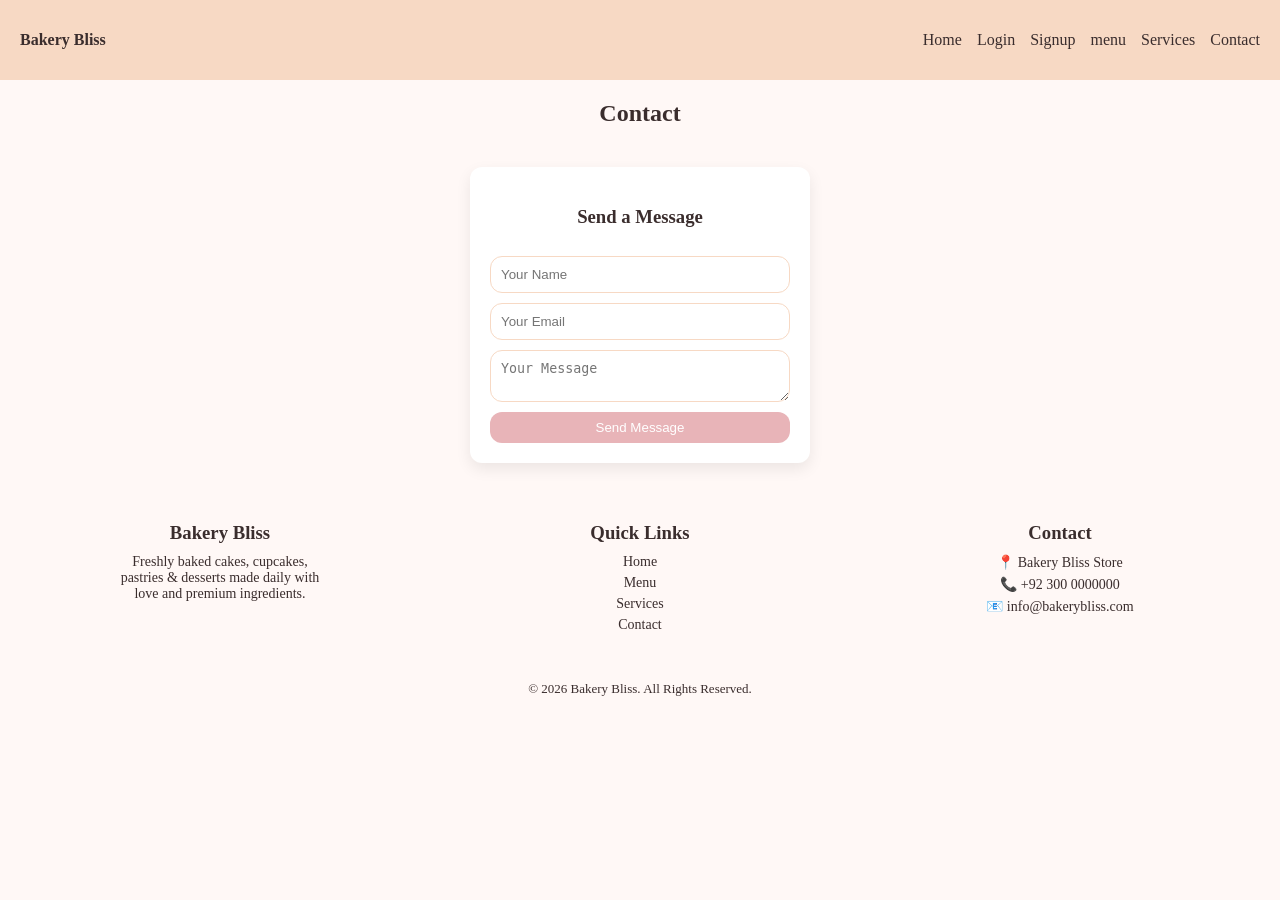
==== pages/contact.html @ 53894794 "initialcommit" ====
<!DOCTYPE html>
<html>
<head>
<title>Contact</title>
<link rel="stylesheet" href="../cssFile/globalStyles.css">
</head>

<body>

<!-- ================= UNIFORM NAVBAR ================= -->
<nav>

  <a href="../index.html">Bakery Bliss</a>

  <label for="menu" class="menu-icon">☰</label>
  <input type="checkbox" id="menu">

  <ul>
    <li><a href="../index.html">Home</a></li>
    <li><a href="login.html">Login</a></li>
    <li><a href="signup.html">Signup</a></li>
    <li><a href="menu.html">menu</a></li>
    <li><a href="services.html">Services</a></li>
    <li><a href="contact.html">Contact</a></li>
  </ul>

</nav>
<h2>Contact</h2>

<div class="form-container">
  <form>

<h3>Send a Message</h3>

<input type="text" id="contactName" placeholder="Your Name">
<input type="email" id="contactEmail" placeholder="Your Email">
<textarea id="contactMessage" placeholder="Your Message"></textarea>

<button type="button" onclick="submitForm()">Send Message</button>

</form>
</div>

<footer>

  <div class="footer-container">

    <div class="footer-box">
      <h3>Bakery Bliss</h3>
      <p>
        Freshly baked cakes, cupcakes, pastries & desserts made daily with love and premium ingredients.
      </p>
    </div>

    <div class="footer-box">
      <h3>Quick Links</h3>
      <p><a href="../index.html">Home</a></p>
      <p><a href="menu.html">Menu</a></p>
      <p><a href="services.html">Services</a></p>
      <p><a href="contact.html">Contact</a></p>
    </div>

    <div class="footer-box">
      <h3>Contact</h3>
      <p>📍 Bakery Bliss Store</p>
      <p>📞 +92 300 0000000</p>
      <p>📧 info@bakerybliss.com</p>
    </div>

  </div>

  <p class="footer-bottom">
    © 2026 Bakery Bliss. All Rights Reserved.
  </p>

</footer>
<script src="../jsFile/jsFunctions.js"></script>

</body>
</html>
---- cssFile/globalStyles.css ----
/* =========================================================
   DESIGN SYSTEM (STRICT)
========================================================= */
:root {

  --brand-primary-color: #e8b4b8;
  --brand-secondary-color: #f7d9c4;
  --brand-third-color: #ffffff;
  --brand-accent-color: #c97c7c;

  --bg-main: #fff8f6;
  --bg-card: #ffffff;

  --text-primary-color: #3a2d2d;
  --text-secondary-color: #5a4a4a;

  --border-primary-color: #f7d9c4;

  --radius-md: 12px;
  --transition: 0.3s ease;
}

/* =========================================================
   BASE
========================================================= */
body {
  margin: 0;
  font-family: Georgia, serif;
  background: var(--bg-main);
  color: var(--text-primary-color);
}

/* =========================================================
   TYPOGRAPHY
========================================================= */
h1, h2, h3, p {
  text-align: center;
  color: var(--text-primary-color);
}

/* =========================================================
   NAVBAR (FLEX ONLY)
========================================================= */
nav {
  display: flex;
  justify-content: space-between;
  align-items: center;
  padding: 15px 20px;
  background: var(--brand-secondary-color);
  position: sticky;
  top: 0;
}

nav > a {
  text-decoration: none;
  font-weight: bold;
  color: var(--text-primary-color);
}

/* MENU */
nav ul {
  display: flex;
  list-style: none;
  gap: 15px;
}

nav a {
  text-decoration: none;
  color: var(--text-primary-color);
}

/* HAMBURGER */
#menu {
  display: none;
}

.menu-icon {
  display: none;
  font-size: 24px;
}

/* MOBILE */
@media(max-width:768px){
  .menu-icon{display:block;}

  nav ul{
    display:none;
    flex-direction:column;
    position:absolute;
    right:0;
    top:60px;
    background:white;
    width:180px;
    padding:10px;
  }

  #menu:checked ~ ul{
    display:flex;
  }
}

/* =========================================================
   CARDS (MAGNOLIA STYLE)
========================================================= */
.card-container {
  display: flex;
  flex-wrap: wrap;
  justify-content: center;
  gap: 20px;
  padding: 20px;
}

.card {
  width: 220px;
  background: var(--bg-card);
  border-radius: var(--radius-md);
  text-align: center;
  padding: 10px;
  box-shadow: 0 4px 12px rgba(0,0,0,0.05);
}

.card img {
  width: 100%;
  height: 150px;
  object-fit: cover;
  border-radius: var(--radius-md);
}

/* =========================================================
   FORM
========================================================= */
.form-container {
  display: flex;
  justify-content: center;
  padding: 20px;
}

form {
  display: flex;
  flex-direction: column;
  gap: 10px;
  width: 300px;
  background: white;
  padding: 20px;
  border-radius: var(--radius-md);
}
/* =========================================================
   FORM ENHANCEMENT (DO NOT REMOVE OLD CODE)
========================================================= */

/* Improve spacing + shadow */
form {
  box-shadow: 0 6px 15px rgba(0,0,0,0.08);
}

/* Inputs styling */
input, textarea {
  padding: 10px;
  border: 1px solid var(--border-primary-color);
  border-radius: var(--radius-md);
  outline: none;
  transition: var(--transition);
}

/* Focus effect */
input:focus, textarea:focus {
  border-color: var(--brand-accent-color);
  box-shadow: 0 0 5px var(--brand-accent-color);
}

/* Button styling */
button {
  padding: 10px;
  border: none;
  border-radius: var(--radius-md);

  background: var(--brand-primary-color);
  color: white;

  cursor: pointer;
  transition: var(--transition);
}

/* Button hover */
button:hover {
  background: var(--brand-accent-color);
}

/* Link styling inside form */
form a {
  color: var(--brand-accent-color);
  text-decoration: none;
}

form a:hover {
  text-decoration: underline;
}
/* =========================================================
   TABLE
========================================================= */
.table-container {
  width: 100%;
  overflow-x: auto;
}

table {
  width: 100%;
  border-collapse: collapse;
  background: white;
}

th {
  background: var(--brand-primary-color);
  padding: 10px;
}

td {
  text-align: center;
  padding: 10px;
}

tr:nth-child(even){
  background:#fff3ea;
}

tr:hover{
  background: var(--brand-secondary-color);
}

.footer-container {
  display: flex;
  justify-content: space-around;
  flex-wrap: wrap;
  gap: 20px;
  padding: 20px;
}

.footer-box {
  width: 200px;
}

.footer-box h3 {
  margin-bottom: 10px;
}

.footer-box p {
  font-size: 14px;
  margin: 5px 0;
}

.footer-box a {
  text-decoration: none;
  color: var(--text-primary-color);
}

.footer-box a:hover {
  color: var(--brand-accent-color);
}

.footer-bottom {
  text-align: center;
  padding: 10px;
  font-size: 13px;
}
#toast {
  position: fixed;
  bottom: 20px;
  right: 20px;
  z-index: 9999;
}

.toast {
  background: var(--brand-primary-color);
  color: white;
  padding: 12px 18px;
  margin-top: 10px;
  border-radius: var(--radius-md);
  box-shadow: 0 6px 15px rgba(0,0,0,0.2);
  font-family: Georgia, serif;
  animation: slide 0.3s ease;
}

@keyframes slide {
  from { transform: translateX(100px); opacity: 0; }
  to { transform: translateX(0); opacity: 1; }
}
/* ================= HERO ================= */
.hero {
    display: flex;
    flex-direction: column;
    align-items: center;
    justify-content: center;

    padding: 70px 20px;
    text-align: center;

    background: var(--brand-secondary-color);
}

.hero h1 {
    font-size: 45px;
}

.hero p {
    max-width: 600px;
    color: var(--text-secondary-color);
}

.hero-btn {
    margin-top: 15px;
    padding: 12px 22px;
    background: var(--brand-primary-color);
    color: white;
    text-decoration: none;
    border-radius: var(--radius-md);
}

/* ================= TOAST ================= */
.toast {
    position: fixed;
    bottom: 20px;
    right: 20px;

    background: var(--brand-accent-color);
    color: white;

    padding: 12px 18px;
    border-radius: 10px;

    z-index: 9999;
}

/* ================= BUTTONS ================= */
button {
    padding: 8px 12px;
    border: none;
    border-radius: var(--radius-md);
    background: var(--brand-primary-color);
    color: white;
    cursor: pointer;
}
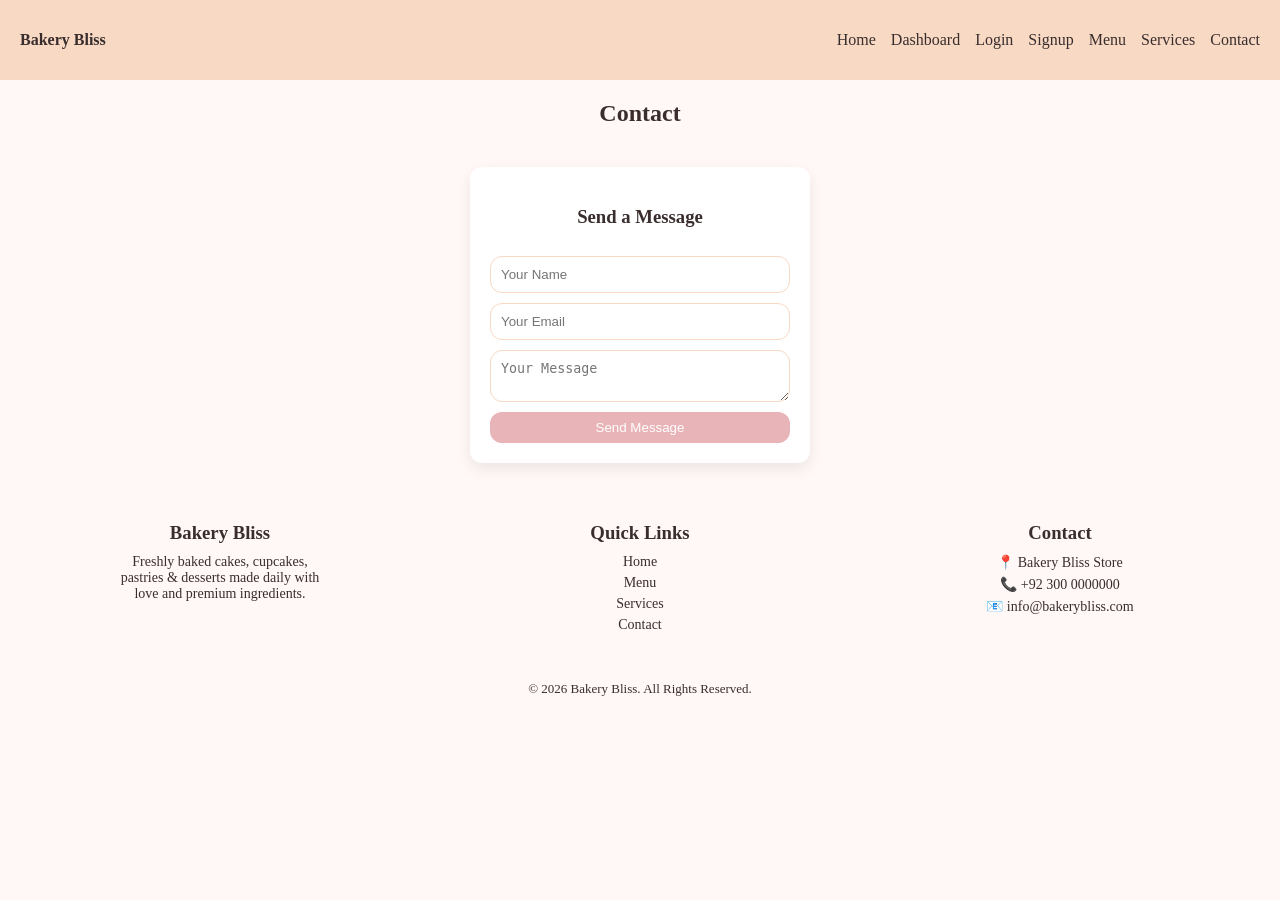
==== commit ec38011c: "Added dashboard page and images" ====
--- a/pages/contact.html
+++ b/pages/contact.html
@@ -17,9 +17,10 @@
 
   <ul>
     <li><a href="../index.html">Home</a></li>
+    <li><a href="dashboard.html">Dashboard</a></li>
     <li><a href="login.html">Login</a></li>
     <li><a href="signup.html">Signup</a></li>
-    <li><a href="menu.html">menu</a></li>
+    <li><a href="menu.html">Menu</a></li>
     <li><a href="services.html">Services</a></li>
     <li><a href="contact.html">Contact</a></li>
   </ul>
